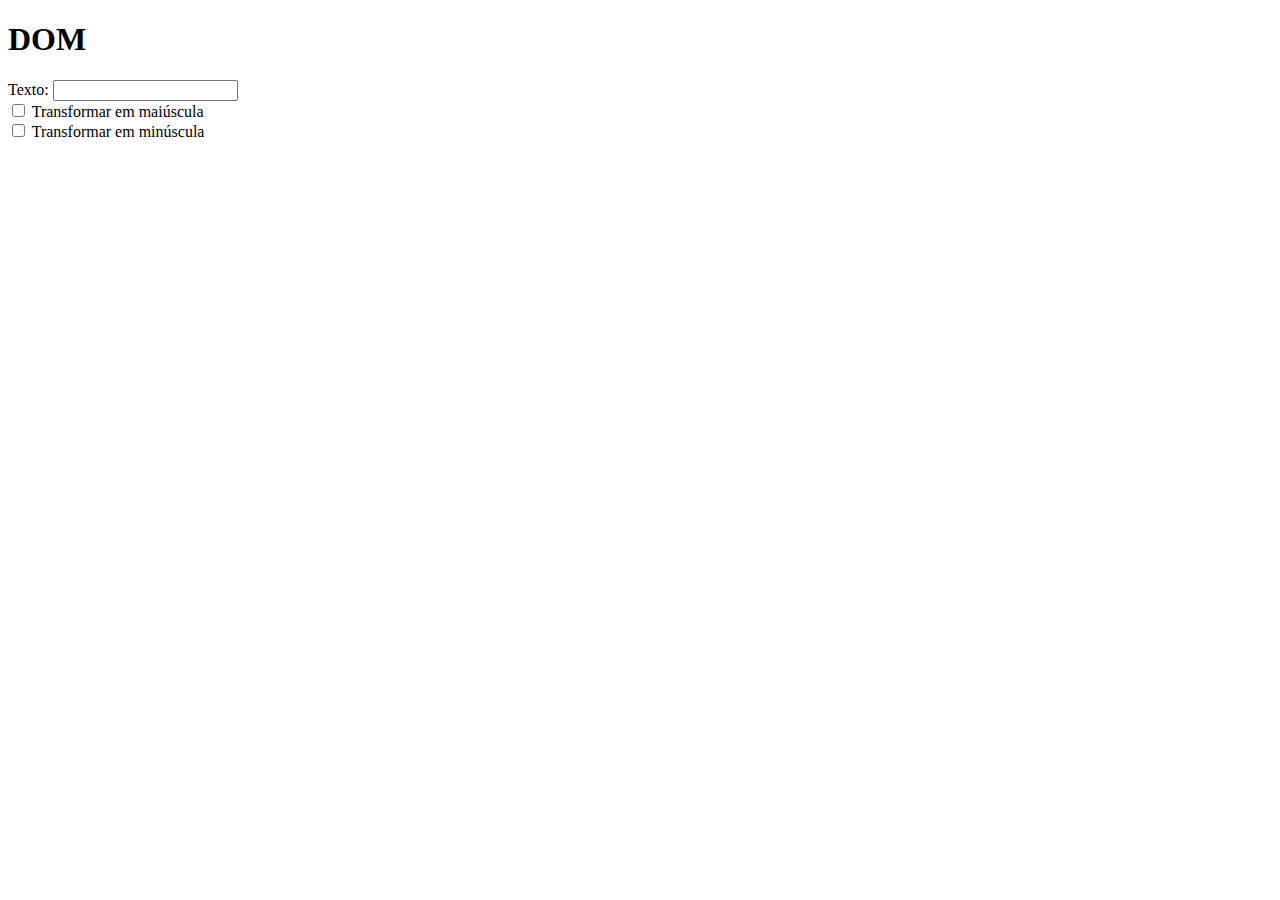
==== Atividade13/index.html @ e58fb038 "Add files via upload" ====
<!DOCTYPE html>
<html lang="pt-BR">

<head>
    <meta charset="UTF-8">
    <meta name="viewport" content="width=device-width, initial-scale=1.0">

 
    <script src="script.js" defer></script>

    <title>Atividade13</title>
</head>

<body class="bg-dark text-light">

    <section class="container mt-5">

        <h1 class="text-success">DOM</h1>

        <div class="form-group mt-4">
            <label for="texto" class="form-label">Texto:</label>
            <input type="text" id="texto" name="texto" class="form-control">
        </div>

        <div class="mt-4">
            <div>
                <input type="checkbox" name="maiuscula" id="maiuscula">
                <label for="maiuscula">Transformar em maiúscula</label>
            </div>
            <div>
                <input type="checkbox" name="minuscula" id="minuscula">
                <label for="minuscula">Transformar em minúscula</label>
            </div>
        </div>

    </section>

</body>

</html>
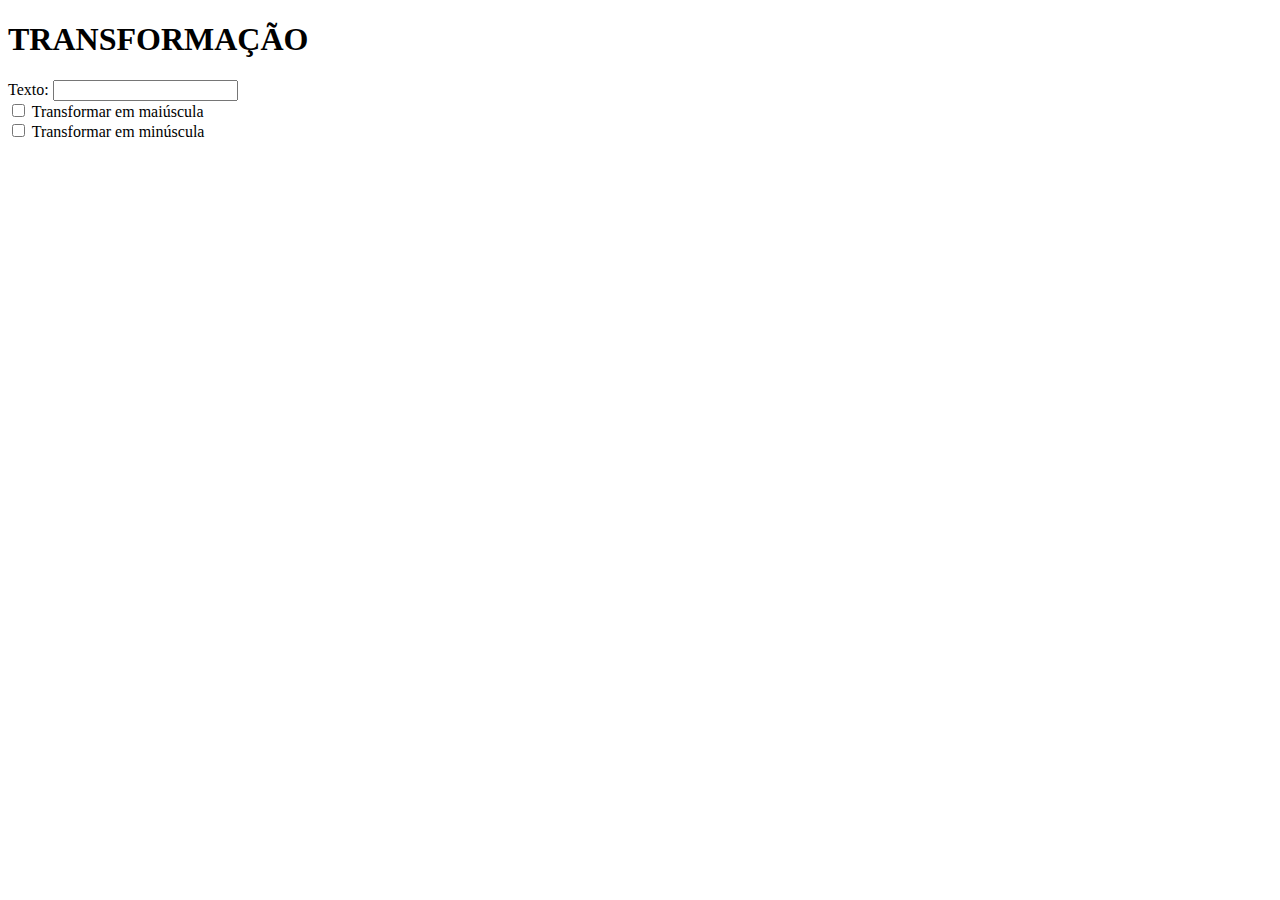
==== commit 513f0331: "Add files via upload" ====
--- a/Atividade13/index.html
+++ b/Atividade13/index.html
@@ -15,7 +15,7 @@
 
     <section class="container mt-5">
 
-        <h1 class="text-success">DOM</h1>
+        <h1 class="text-success">TRANSFORMAÇÃO</h1>
 
         <div class="form-group mt-4">
             <label for="texto" class="form-label">Texto:</label>
